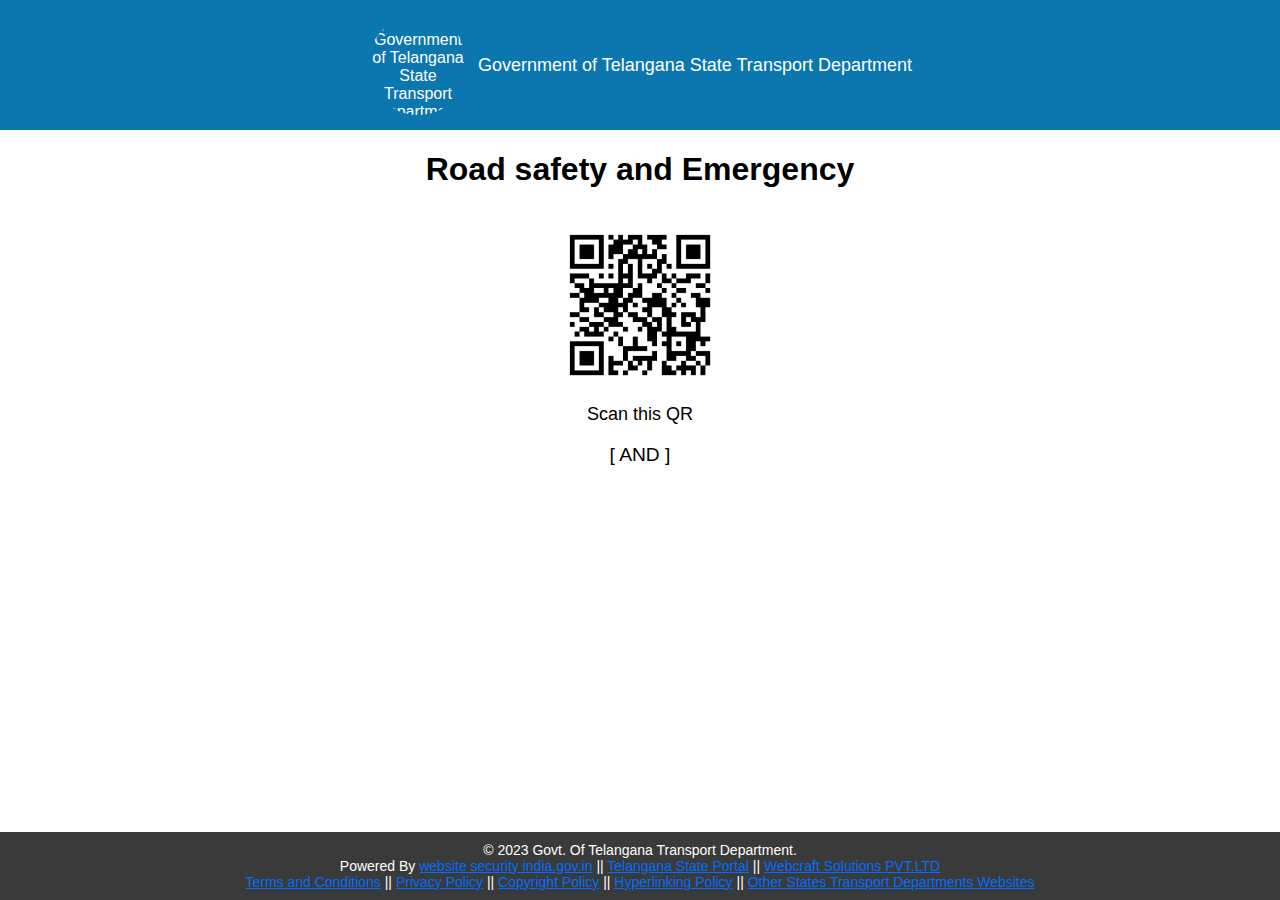
==== 3.html @ c31320a1 "Add files via upload" ====
<!DOCTYPE html>
<html lang="en">
<head>
    <meta charset="UTF-8">
    <meta name="viewport" content="width=device-width, initial-scale=1.0">
    <title>QR Code</title>
    <link rel="icon" type="jpg" href="https://upload.wikimedia.org/wikipedia/en/thumb/6/61/Emblem_of_Telangana.svg/800px-Emblem_of_Telangana.svg.png">
    <style>
        body {
            font-family: 'Arial', sans-serif;
            display: flex;
            flex-direction: column;
            align-items: center;
            height: 100vh;
            margin: 0;
        }

        #header {
            background-color: #0c76af;
            padding: 15px;
            text-align: center;
            width: 100%;
            color: #fff;
            display: flex;
            align-items: center;
            justify-content: center;
        }

        #header img {
            border-radius: 50%;
            width: 100px;
            height: 100px;
            margin-right: 10px;
        }

        #header p {
            font-size: 18px;
            margin: 0;
        }

        #qr-container {
            text-align: center;
            margin-top: 20px;
        }

        #qr-code {
            width: 150px; 
            height: 150px;
        }

        #scan-text {
            font-size: 18px;
            margin-top: 20px;
        }
        .footer {

            background-color: #3a3a3a;
            color: #fff;
            padding: 10px 0;
            text-align: center;
            font-size: 14px;
            position: absolute;
            bottom: 0;
            width: 100%;
        }

        .footer a {
            color: rgb(0, 110, 255);
        }
    </style>
</head>
<body>
    <div id="header">
        <img src="https://upload.wikimedia.org/wikipedia/en/thumb/6/61/Emblem_of_Telangana.svg/800px-Emblem_of_Telangana.svg.png" alt="Government of Telangana State Transport Department Logo">
        <p>Government of Telangana State Transport Department</p>
    </div> 
    <div>
        <h1>Road safety and Emergency </h1>
    </div>
    <div id="qr-container">
        <img id="qr-code" src="qr.png" alt="QR Code">
        <p id="scan-text">Scan this QR</p>
        <p style="font-size: larger;">[ AND ]</p>
    </div>
    <div class="footer">
        <div>© 2023 Govt. Of Telangana Transport Department.</div>
        
        Powered By
        <a href="https://india.gov.in/" target="_blank">website security india.gov.in</a>
        ||
        <a href="https://www.telangana.gov.in/" target="_blank">Telangana State Portal</a>
        ||
        <a href="https://webcraft-solutions.netlify.app/about">Webcraft Solutions PVT.LTD</a>
        <br>
        <a href="https://www.transport.telangana.gov.in/html/terms-and-conditions.html">Terms and Conditions</a>
        ||
        <a href="https://www.transport.telangana.gov.in/html/privacy-policy.html">Privacy Policy</a>
        ||
        <a href="https://www.transport.telangana.gov.in/html/copyright-policy.html">Copyright Policy</a>
        ||
        <a href="https://www.transport.telangana.gov.in/html/hyperlinking-policies.html">Hyperlinking Policy</a>
        ||
        <a href="https://www.transport.telangana.gov.in/html/statelinks.html">Other States Transport Departments Websites</a>
    </div>
</body>
</html>
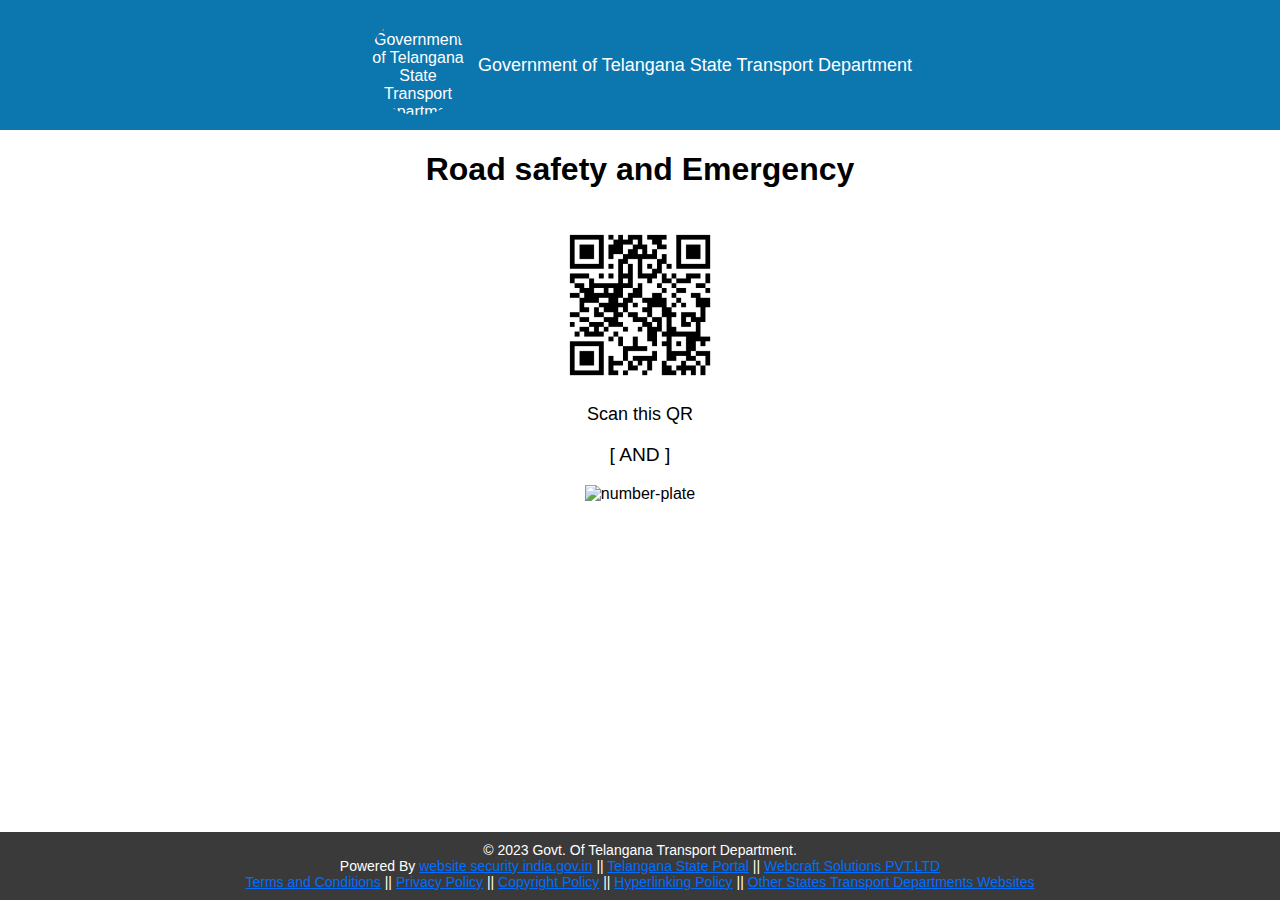
==== commit 065b8360: "Update 3.html" ====
--- a/3.html
+++ b/3.html
@@ -62,6 +62,7 @@
             position: absolute;
             bottom: 0;
             width: 100%;
+            margin-top: 20px;
         }
 
         .footer a {
@@ -81,6 +82,9 @@
         <img id="qr-code" src="qr.png" alt="QR Code">
         <p id="scan-text">Scan this QR</p>
         <p style="font-size: larger;">[ AND ]</p>
+    </div>
+    <div id="number-plate">
+        <img src="num-plate.jpeg" alt="number-plate" width="300" height="200">
     </div>
     <div class="footer">
         <div>© 2023 Govt. Of Telangana Transport Department.</div>
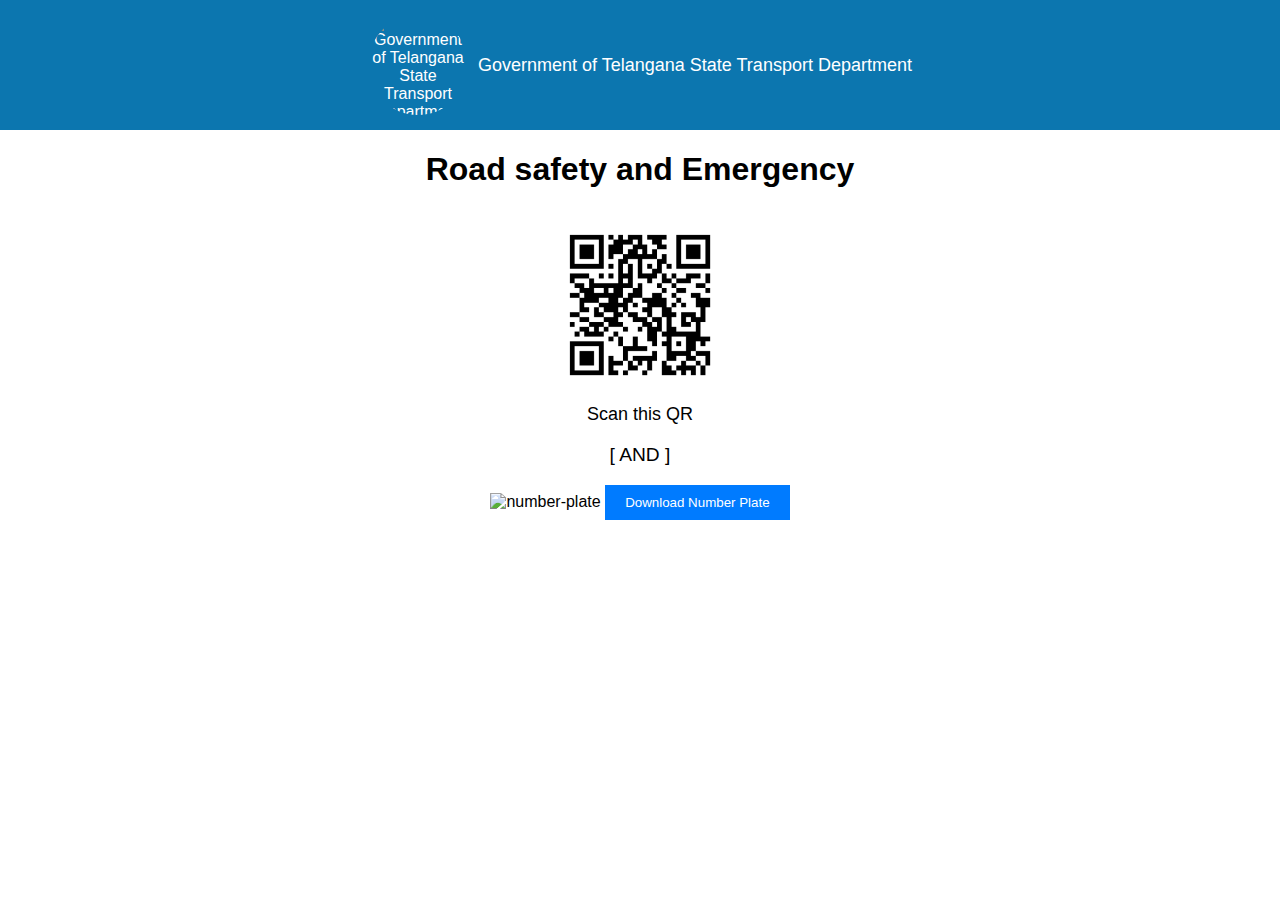
==== commit 3bb493a5: "Update 3.html" ====
--- a/3.html
+++ b/3.html
@@ -52,6 +52,14 @@
             font-size: 18px;
             margin-top: 20px;
         }
+        #download-button {
+    background-color: #007bff;
+    color: #fff;
+    border: none;
+    padding: 10px 20px;
+    cursor: pointer;
+
+}
         .footer {
 
             background-color: #3a3a3a;
@@ -85,26 +93,26 @@
     </div>
     <div id="number-plate">
         <img src="num-plate.jpeg" alt="number-plate" width="300" height="200">
+        <button id="download-button">Download Number Plate</button>
+
     </div>
-    <div class="footer">
-        <div>© 2023 Govt. Of Telangana Transport Department.</div>
-        
-        Powered By
-        <a href="https://india.gov.in/" target="_blank">website security india.gov.in</a>
-        ||
-        <a href="https://www.telangana.gov.in/" target="_blank">Telangana State Portal</a>
-        ||
-        <a href="https://webcraft-solutions.netlify.app/about">Webcraft Solutions PVT.LTD</a>
-        <br>
-        <a href="https://www.transport.telangana.gov.in/html/terms-and-conditions.html">Terms and Conditions</a>
-        ||
-        <a href="https://www.transport.telangana.gov.in/html/privacy-policy.html">Privacy Policy</a>
-        ||
-        <a href="https://www.transport.telangana.gov.in/html/copyright-policy.html">Copyright Policy</a>
-        ||
-        <a href="https://www.transport.telangana.gov.in/html/hyperlinking-policies.html">Hyperlinking Policy</a>
-        ||
-        <a href="https://www.transport.telangana.gov.in/html/statelinks.html">Other States Transport Departments Websites</a>
-    </div>
+    <script>
+        const image = document.querySelector('#number-plate img');
+        const downloadButton = document.querySelector('#download-button');
+        image.addEventListener('click', () => {
+            downloadButton.style.display = 'block';
+        });
+        downloadButton.addEventListener('click', () => {
+ 
+            const link = document.createElement('a');
+            link.href = image.src;
+            link.download = 'number-plate.jpeg';
+            document.body.appendChild(link);
+            link.click();
+
+            document.body.removeChild(link);
+        });
+    </script>
+    
 </body>
 </html>
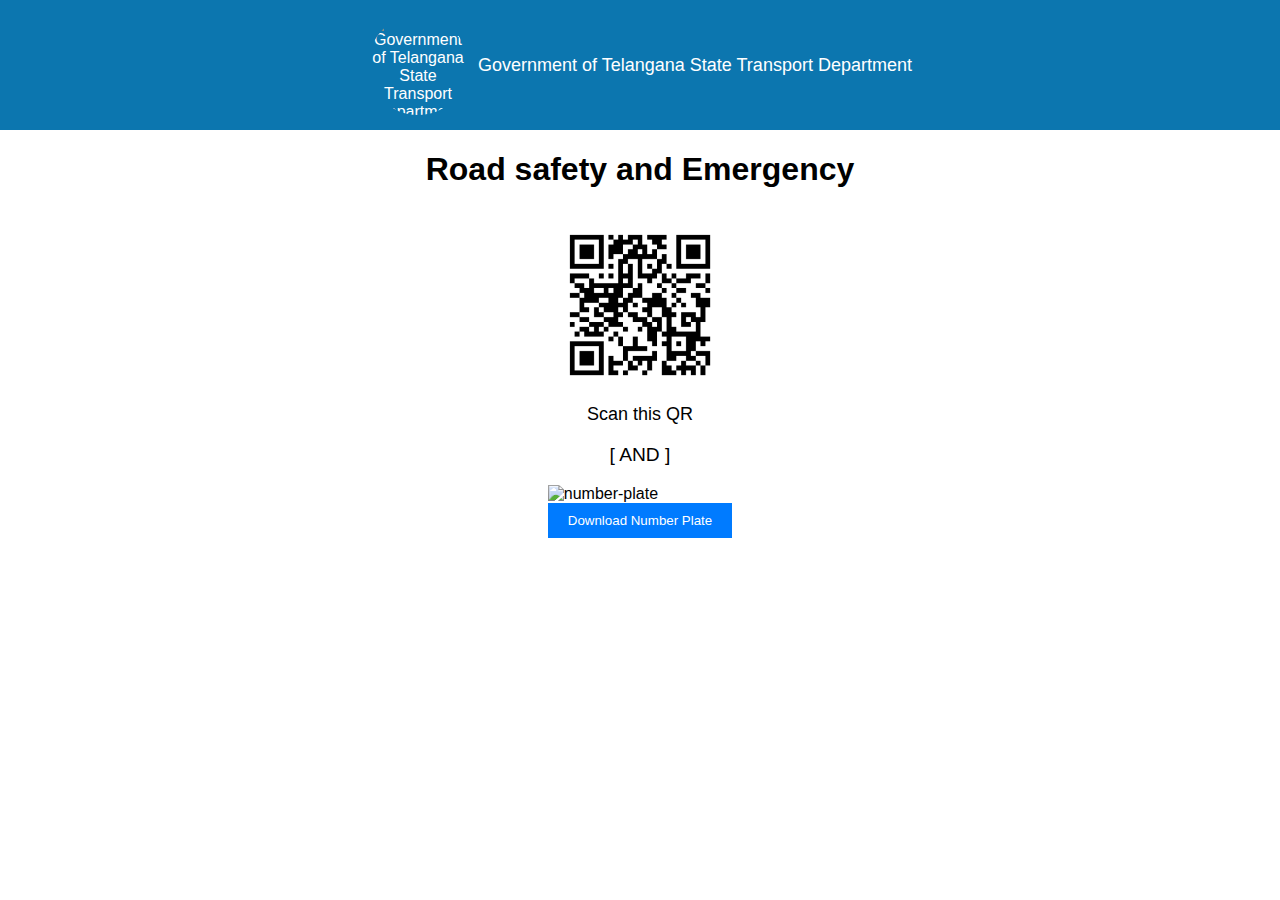
==== commit 4620a068: "Update 3.html" ====
--- a/3.html
+++ b/3.html
@@ -92,7 +92,7 @@
         <p style="font-size: larger;">[ AND ]</p>
     </div>
     <div id="number-plate">
-        <img src="num-plate.jpeg" alt="number-plate" width="300" height="200">
+        <img src="num-plate.jpeg" alt="number-plate" width="300" height="200"><br>
         <button id="download-button">Download Number Plate</button>
 
     </div>
